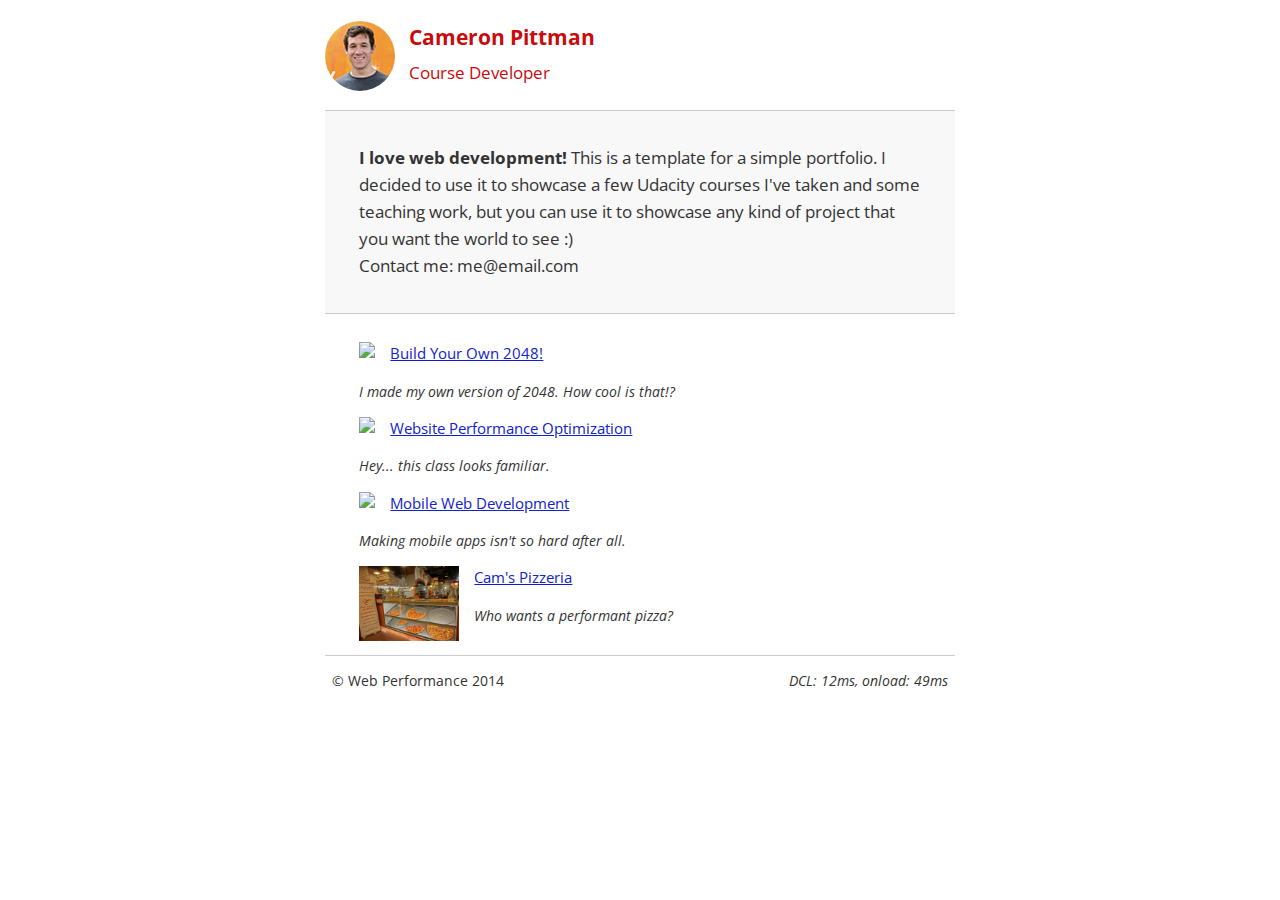
==== index.html @ 511af7fa "Commit1" ====
<!DOCTYPE html>
<html lang="en">
  <head>
    <meta charset="utf-8">
    <meta name="viewport" content="width=device-width, initial-scale=1">
    <meta name="description" content=" FILL ME IN ">
    <meta name="author" content=" FILL ME IN ">
    <title>Cameron Pittman: Portfolio</title>

    <!-- Hmm, what is the impact of web fonts on speed? Measure it... -->
    <link href="//fonts.googleapis.com/css?family=Open+Sans:400,700" rel="stylesheet">

    <link href="css/style.css" rel="stylesheet">
    <link href="css/print.css" rel="stylesheet" media="print">

    <script>
      (function(w,g){w['GoogleAnalyticsObject']=g;
      w[g]=w[g]||function(){(w[g].q=w[g].q||[]).push(arguments)};w[g].l=1*new Date();})(window,'ga');

      // TODO: replace with your Google Analytics profile ID.
      ga('create', 'UA-XXXX-Y');
      ga('send', 'pageview');
    </script>
    <script src="http://www.google-analytics.com/analytics.js"></script>
    <script async src="js/perfmatters.js"></script>
  </head>

  <body>
    <header>
      <a href="/"><img src="img/profilepic.jpg"></a>
      <p>Cameron Pittman<br><span>Course Developer</span></p>
    </header>

    <div class="container">
      <div class="hero">
        <strong>I love web development!</strong> This is a template for a simple portfolio. I decided to use it to showcase a few Udacity courses I've taken and some teaching work, but you can use it to showcase any kind of project that you want the world to see :) <br> Contact me: me@email.com
      </div>

      <div class="content">
        <ul>
          <li>
            <img src="https://lh4.ggpht.com/kJEnfqhPvtm4m3EneSZ4fWYGS8lW4YNhEjk6zPkyrQaBUHc-2Y_ElDic99NHI0h-UBLXVbRCjFybFvrWxdk=s100">
            <a href="project-2048.html">Build Your Own 2048!</a>
            <p>I made my own version of 2048. How cool is that!?</p>
          </li>

          <li>
            <img src="https://lh6.ggpht.com/f_0W8h__3G99CWTjnMjD8BUKm7yp2-wJyApLtTwFoFtlal2ULf_JgHIsOQq2NiYfKOdMlXlMHDKNo5XVZLs=s100">
            <a href="project-webperf.html">Website Performance Optimization</a>
            <p>Hey... this class looks familiar.</p>
          </li>

          <li>
            <img src="https://lh5.ggpht.com/IKdCmTWn8a2nMhlwMYzryvzRN5CUZAOBr4tDrEAbszV7TIFe9pRAInA4kkYcgTXwrifJsBEsq1agTueuu-g=s100">
            <a href="project-mobile.html">Mobile Web Development</a>
            <p>Making mobile apps isn't so hard after all.</p>
          </li>

          <li>
            <img style="width: 100px;" src="views/images/pizzeria.jpg">
            <a href="views/pizza.html">Cam's Pizzeria</a>
            <p>Who wants a performant pizza?</p>
          </li>
        </ul>
    </div>

    <footer>
      <p>&copy; Web Performance 2014 <span id="crp-stats"></span></p>
    </footer>
  </body>
</html>
---- css/style.css ----
html {
  font-size: 100%;
  overflow-y: scroll;
  -webkit-tap-highlight-color: rgba(0,0,0,0);
  -ms-text-size-adjust: 100%;
  -webkit-text-size-adjust: none;
}
body { margin: 0; font-size: 14px; line-height: 1.61; font-weight: 400; }
body, button, input, select, textarea { font-family: 'Open Sans', sans-serif; color: #333; }

a { color: #12C; }
a:visited { color: #61C; }
a:focus { outline: thin dotted; }
a:hover, a:active { color: #c00; outline: 0; }

b, strong { font-weight: bold; }
pre, code { font-family: monospace, monospace; font-size: 1em; }
ul, ol { margin: 1em 0; padding: 0 0 0 20px; }
img { border: 0; max-width: 100%; }

body { background: #fff; }
header, footer, .container { max-width: 45em; margin: 0 auto; }

header { padding: 0 0.5em; color: #C90B0B; }
header img { border-radius: 40px; float: left; }
header p { font-size:1.5em; font-weight: bold; padding-left: 4em;}
header p span { font-size: 0.8em; font-weight: normal;}

.hero { padding: 2em; background-color: #f8f8f8; font-size:1.2em;
  border-bottom: 1px solid #ccc;
  border-top: 1px solid #ccc;
}

.content { padding: 1em 1em; }
.content li { list-style-type: none; font-size: 1.1em;}
li img { float:left; padding-right: 1em; }
li p { font-size: 0.9em; font-style: italic; }

footer {
  padding: 0 0.5em;
  border-top: 1px solid #ccc;
}
footer span { float: right; font-style: italic; }

/* Smartphones (portrait) */
@media only screen and (max-width: 480px) {
  body { font-size: 12px;}
  header p { padding-left: 4.5em;}
}
---- css/print.css ----
@media print {
  * { background: transparent !important; color: black !important; text-shadow: none !important; filter:none !important; -ms-filter: none !important; }
  a, a:visited { color: #444 !important; text-decoration: underline; }
  a[href]:after { content: " (" attr(href) ")"; }
  tr, img { page-break-inside: avoid; }
  img { max-width: 100% !important; }
  @page { margin: 0.5cm; }
  p, h2, h3 { orphans: 3; widows: 3; }
  h2, h3{ page-break-after: avoid; }
}
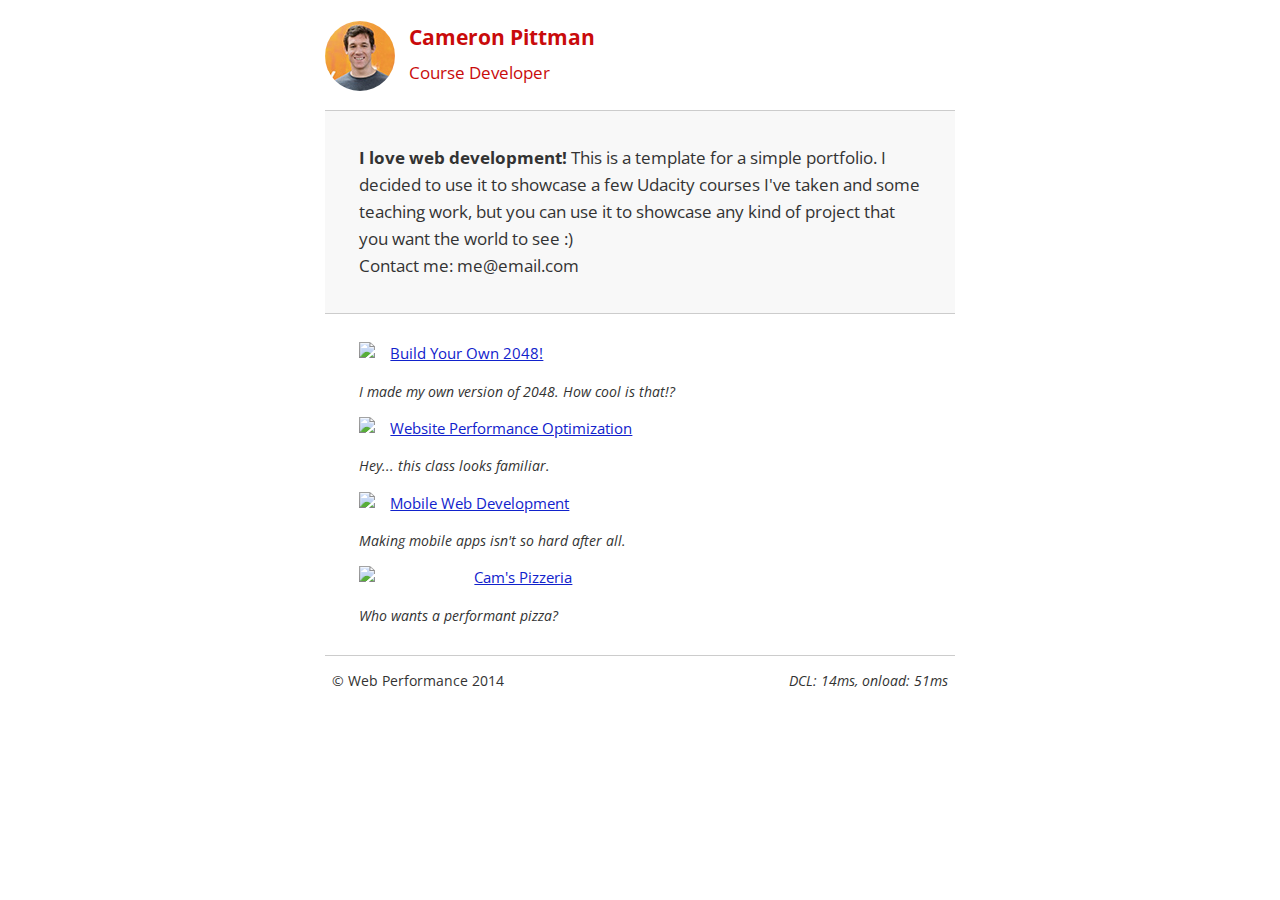
==== commit d714e6fb: "small omg" ====
--- a/index.html
+++ b/index.html
@@ -57,7 +57,7 @@
           </li>
 
           <li>
-            <img style="width: 100px;" src="views/images/pizzeria.jpg">
+            <img style="width: 100px;" src="views/images/pizzeriaSmall.jpg">
             <a href="views/pizza.html">Cam's Pizzeria</a>
             <p>Who wants a performant pizza?</p>
           </li>
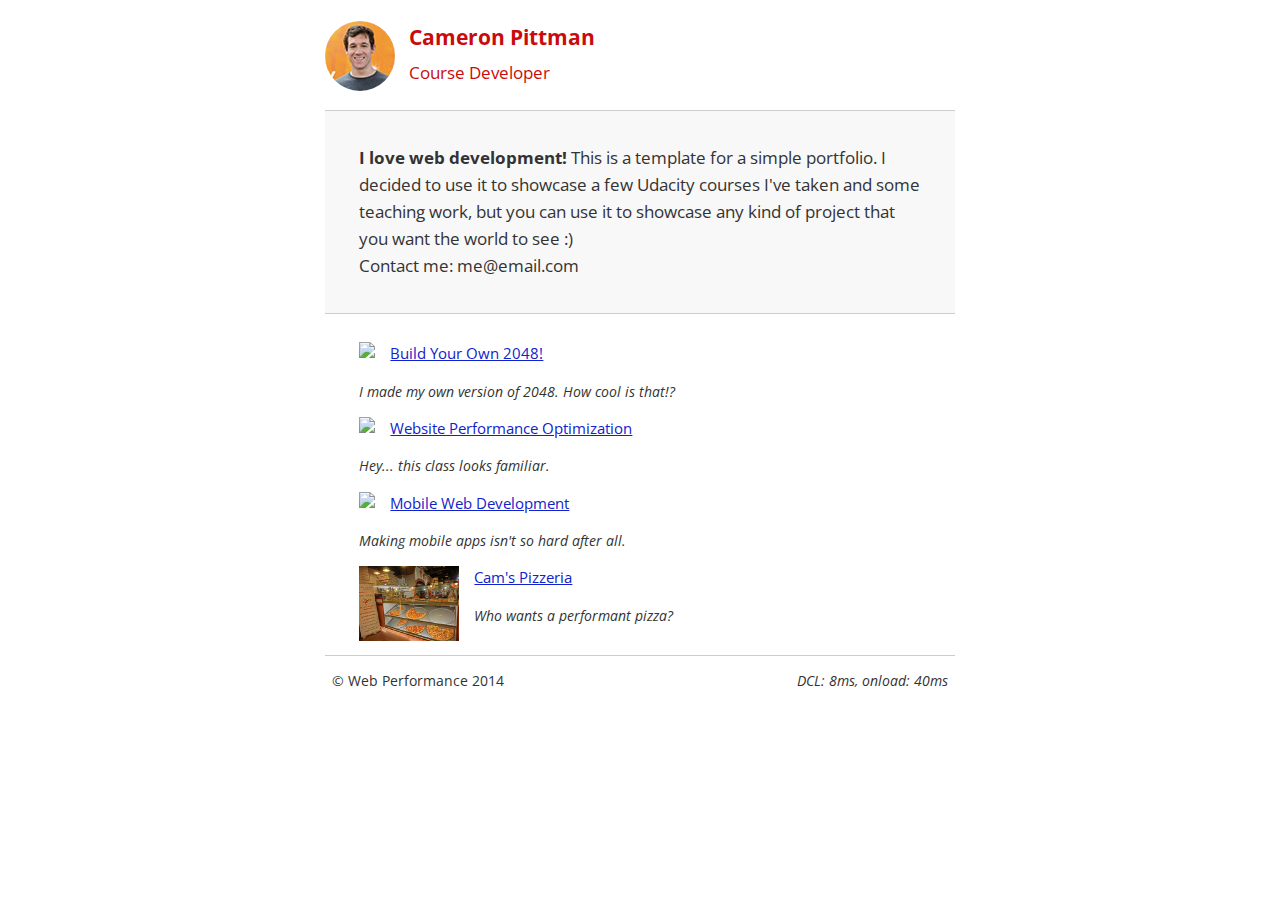
==== commit b64730ec: "a" ====
--- a/index.html
+++ b/index.html
@@ -57,7 +57,7 @@
           </li>
 
           <li>
-            <img style="width: 100px;" src="views/images/pizzeriaSmall.jpg">
+            <img style="width: 100px;" src="views/images/pizzeriaSmall.png">
             <a href="views/pizza.html">Cam's Pizzeria</a>
             <p>Who wants a performant pizza?</p>
           </li>
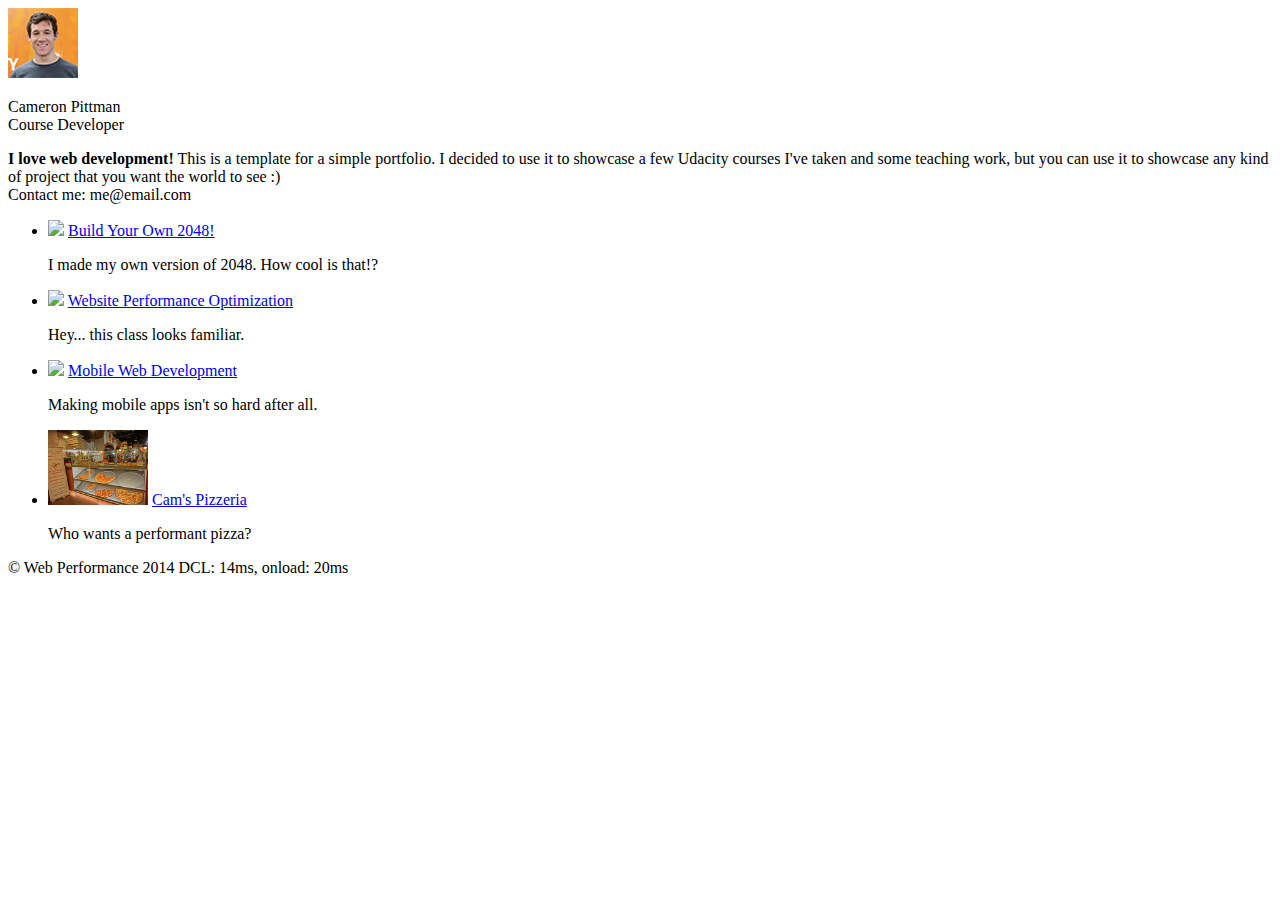
==== commit b27d2673: "minified css" ====
--- a/index.html
+++ b/index.html
@@ -10,7 +10,7 @@
     <!-- Hmm, what is the impact of web fonts on speed? Measure it... -->
     <link href="//fonts.googleapis.com/css?family=Open+Sans:400,700" rel="stylesheet">
 
-    <link href="css/style.css" rel="stylesheet">
+    <link href="css/style.css.min" rel="stylesheet">
     <link href="css/print.css" rel="stylesheet" media="print">
 
     <script>
@@ -21,7 +21,7 @@
       ga('create', 'UA-XXXX-Y');
       ga('send', 'pageview');
     </script>
-    <script src="http://www.google-analytics.com/analytics.js"></script>
+    <script async src="http://www.google-analytics.com/analytics.js"></script>
     <script async src="js/perfmatters.js"></script>
   </head>
 
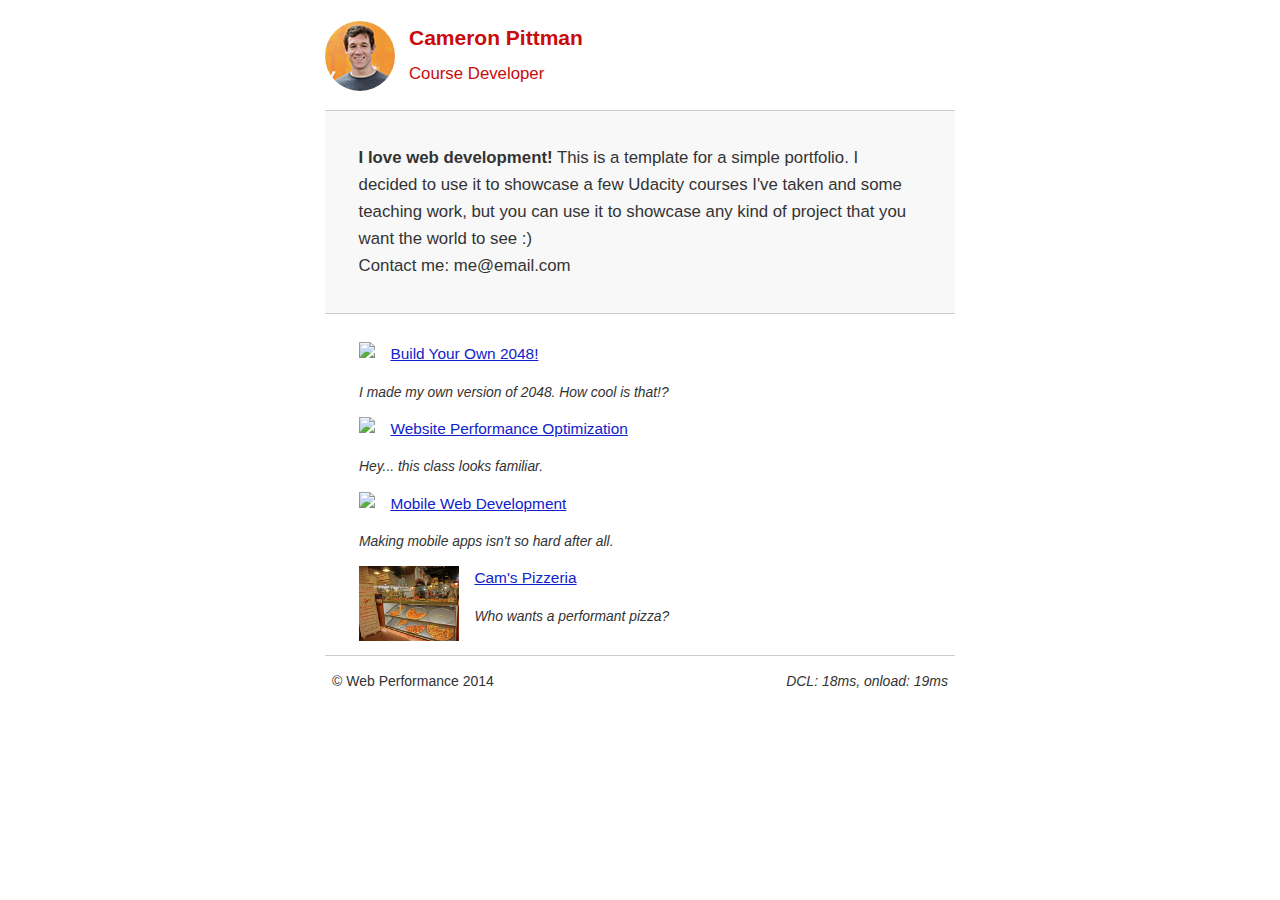
==== commit 8de7a9ea: "min2" ====
--- a/index.html
+++ b/index.html
@@ -8,9 +8,9 @@
     <title>Cameron Pittman: Portfolio</title>
 
     <!-- Hmm, what is the impact of web fonts on speed? Measure it... -->
-    <link href="//fonts.googleapis.com/css?family=Open+Sans:400,700" rel="stylesheet">
+    <!-- removed: <link href="//fonts.googleapis.com/css?family=Open+Sans:400,700" rel="stylesheet"> -->
 
-    <link href="css/style.css.min" rel="stylesheet">
+    <link href="css/style.min.css" rel="stylesheet">
     <link href="css/print.css" rel="stylesheet" media="print">
 
     <script>
--- a/css/style.min.css
+++ b/css/style.min.css
@@ -0,0 +1 @@
+.hero,footer{border-top:1px solid #ccc}footer span,li p{font-style:italic}html{font-size:100%;overflow-y:scroll;-webkit-tap-highlight-color:transparent;-ms-text-size-adjust:100%;-webkit-text-size-adjust:none}body{margin:0;font-size:14px;line-height:1.61;font-weight:400;background:#fff}b,header p,strong{font-weight:700}body,button,input,select,textarea{font-family:helvetica,sans-serif;color:#333}a{color:#12C}a:visited{color:#61C}a:focus{outline:dotted thin}a:active,a:hover{color:#c00;outline:0}code,pre{font-family:monospace,monospace;font-size:1em}ol,ul{margin:1em 0;padding:0 0 0 20px}img{border:0;max-width:100%}.container,footer,header{max-width:45em;margin:0 auto}header{padding:0 .5em;color:#C90B0B}header img{border-radius:40px;float:left}header p{font-size:1.5em;padding-left:4em}header p span{font-size:.8em;font-weight:400}.hero{padding:2em;background-color:#f8f8f8;font-size:1.2em;border-bottom:1px solid #ccc}.content{padding:1em}.content li{list-style-type:none;font-size:1.1em}li img{float:left;padding-right:1em}li p{font-size:.9em}footer{padding:0 .5em}footer span{float:right}@media only screen and (max-width:480px){body{font-size:12px}header p{padding-left:4.5em}}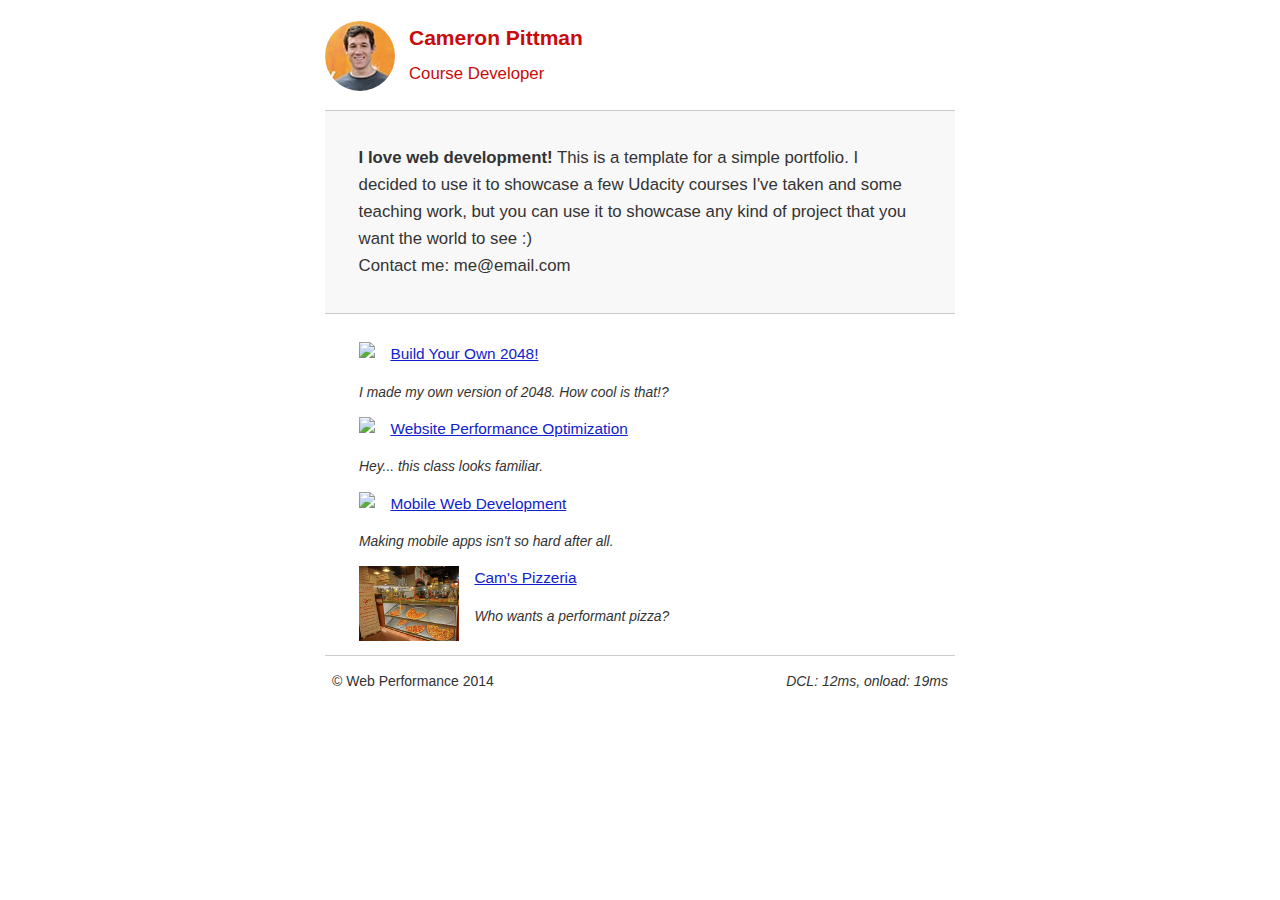
==== commit 55950375: "s" ====
--- a/index.html
+++ b/index.html
@@ -27,7 +27,7 @@
 
   <body>
     <header>
-      <a href="/"><img src="img/profilepic.jpg"></a>
+      <a href="/"><img src="img/profilepic-min.jpg"></a>
       <p>Cameron Pittman<br><span>Course Developer</span></p>
     </header>
 
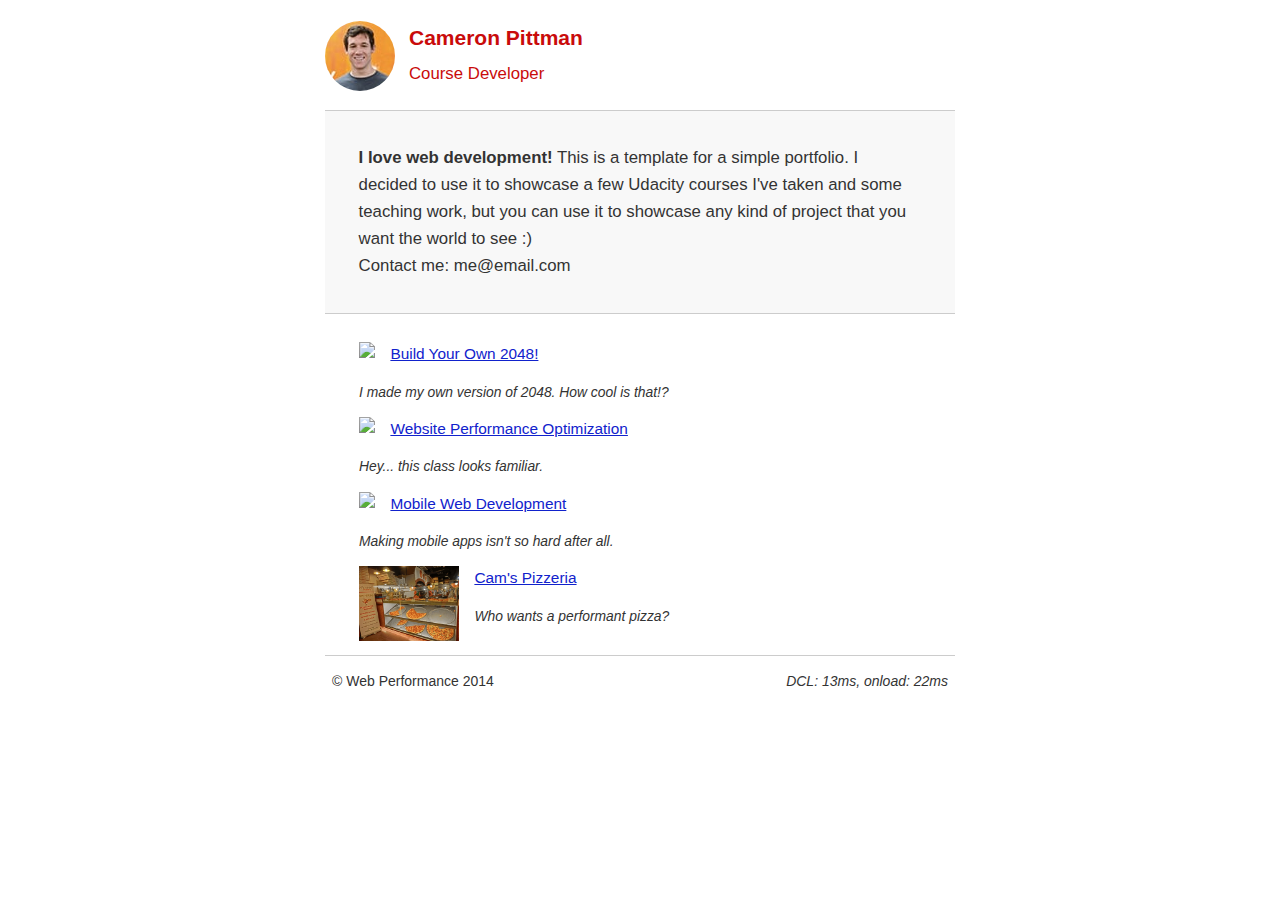
==== commit 2033cf6f: "sf" ====
--- a/index.html
+++ b/index.html
@@ -57,7 +57,7 @@
           </li>
 
           <li>
-            <img style="width: 100px;" src="views/images/pizzeriaSmall.png">
+            <img style="width: 100px;" src="views/images/pizzeriaSmall-min.png">
             <a href="views/pizza.html">Cam's Pizzeria</a>
             <p>Who wants a performant pizza?</p>
           </li>
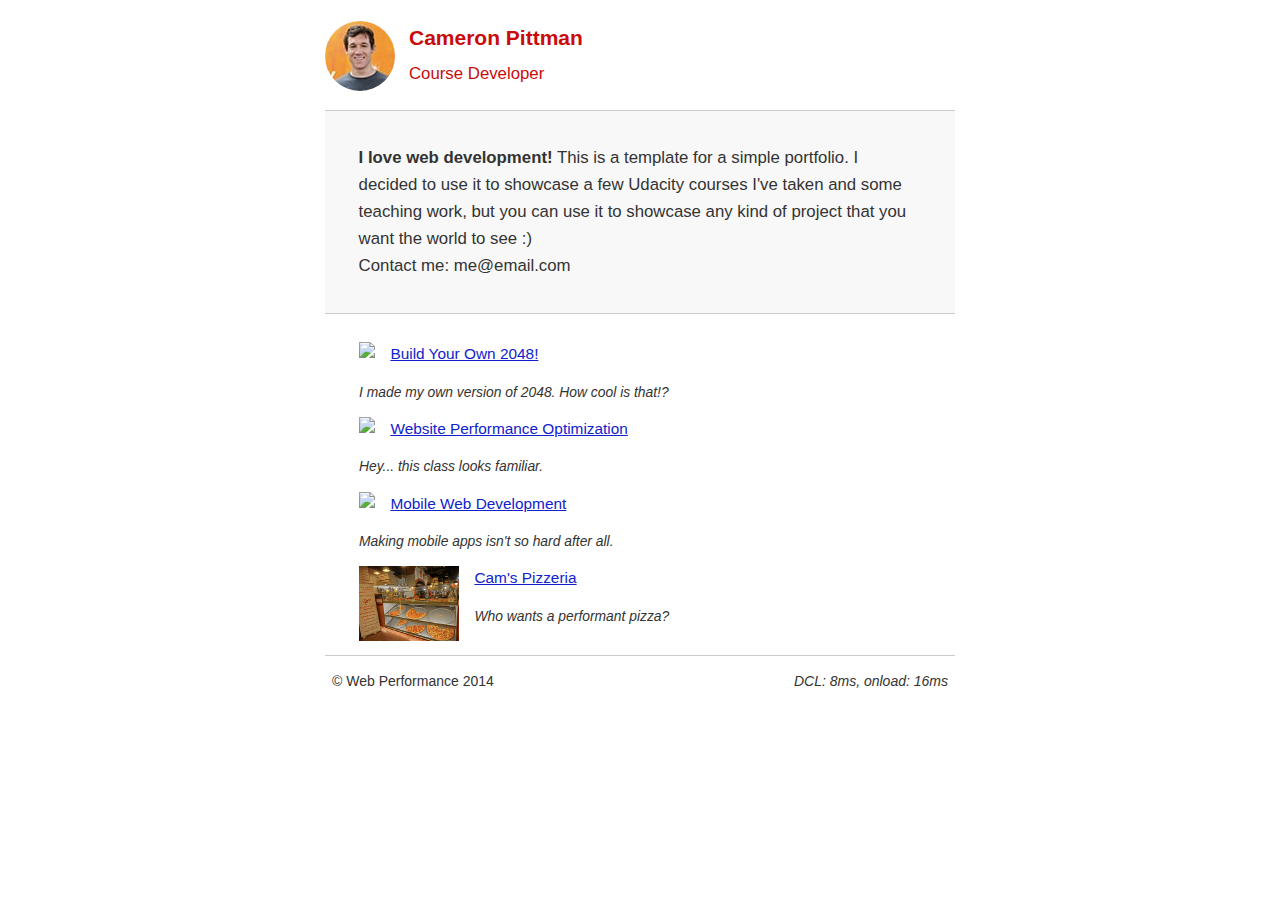
==== commit cad54dbf: "staff" ====
--- a/index.html
+++ b/index.html
@@ -10,7 +10,6 @@
     <!-- Hmm, what is the impact of web fonts on speed? Measure it... -->
     <!-- removed: <link href="//fonts.googleapis.com/css?family=Open+Sans:400,700" rel="stylesheet"> -->
 
-    <link href="css/style.min.css" rel="stylesheet">
     <link href="css/print.css" rel="stylesheet" media="print">
 
     <script>
@@ -67,5 +66,17 @@
     <footer>
       <p>&copy; Web Performance 2014 <span id="crp-stats"></span></p>
     </footer>
+    <!--found script on google's documentation page and modified function name-->
+    <script>
+      var cssLink = function() {
+        var l = document.createElement('link'); l.rel = 'stylesheet';
+        l.href = 'css/style.min.css';
+        var h = document.getElementsByTagName('head')[0]; h.parentNode.insertBefore(l, h);
+      };
+      var raf = requestAnimationFrame || mozRequestAnimationFrame ||
+          webkitRequestAnimationFrame || msRequestAnimationFrame;
+      if (raf) raf(cssLink);
+      else window.addEventListener('load', cssLink);
+    </script>
   </body>
 </html>
